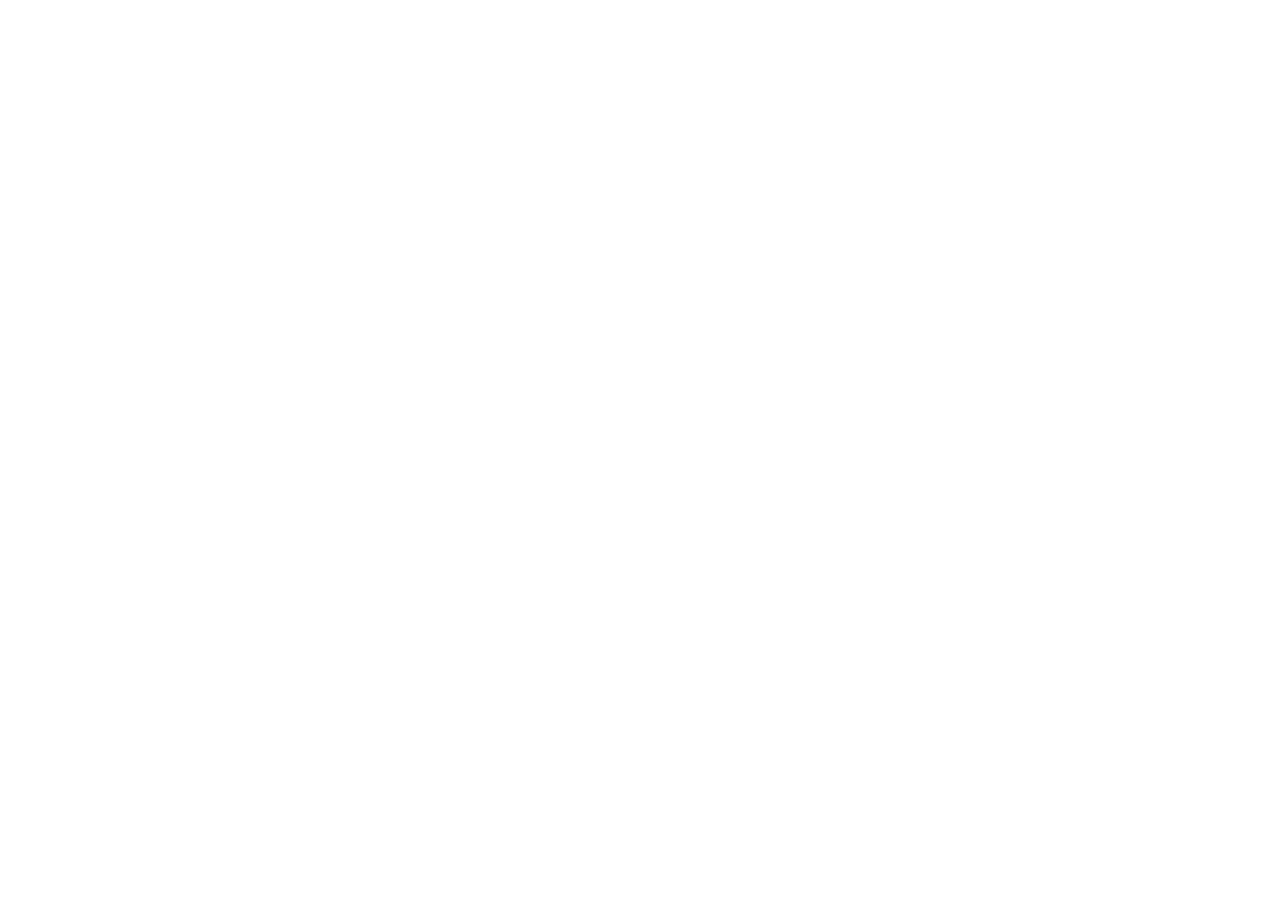
==== src/index.html @ 49279229 "Initial commit" ====
<!DOCTYPE html>
<html lang="en">
  <head>
    <meta charset="UTF-8" />
    <link rel="icon" type="image/svg+xml" href="/favicon.svg" />
    <meta name="viewport" content="width=device-width, initial-scale=1.0" />
    <title>Vanilla App Template</title>
    <link rel="stylesheet" href="./css/styles.css" />
  </head>
  <body>
    <load src="./partials/header.html" icon-path="img/sprite.svg#logo" />

    <main>
      <!-- Loads the specified .html file -->
      <load src="./partials/vite-promo.html" />
      <load src="./partials/badges.html" />
    </main>

    <load src="./partials/footer.html" />

    <script type="module" src="./main.js"></script>
  </body>
</html>
---- src/css/styles.css ----
/**
  |============================
  | include css partials with
  | default @import url()
  |============================
*/
/* Common styles */
@import url('./reset.css');
@import url('./base.css');
@import url('./container.css');
@import url('./animations.css');

/* Sections style */
@import url('./header.css');
@import url('./vite-promo.css');
@import url('./badges.css');
@import url('./back-link.css');
@import url('./footer.css');
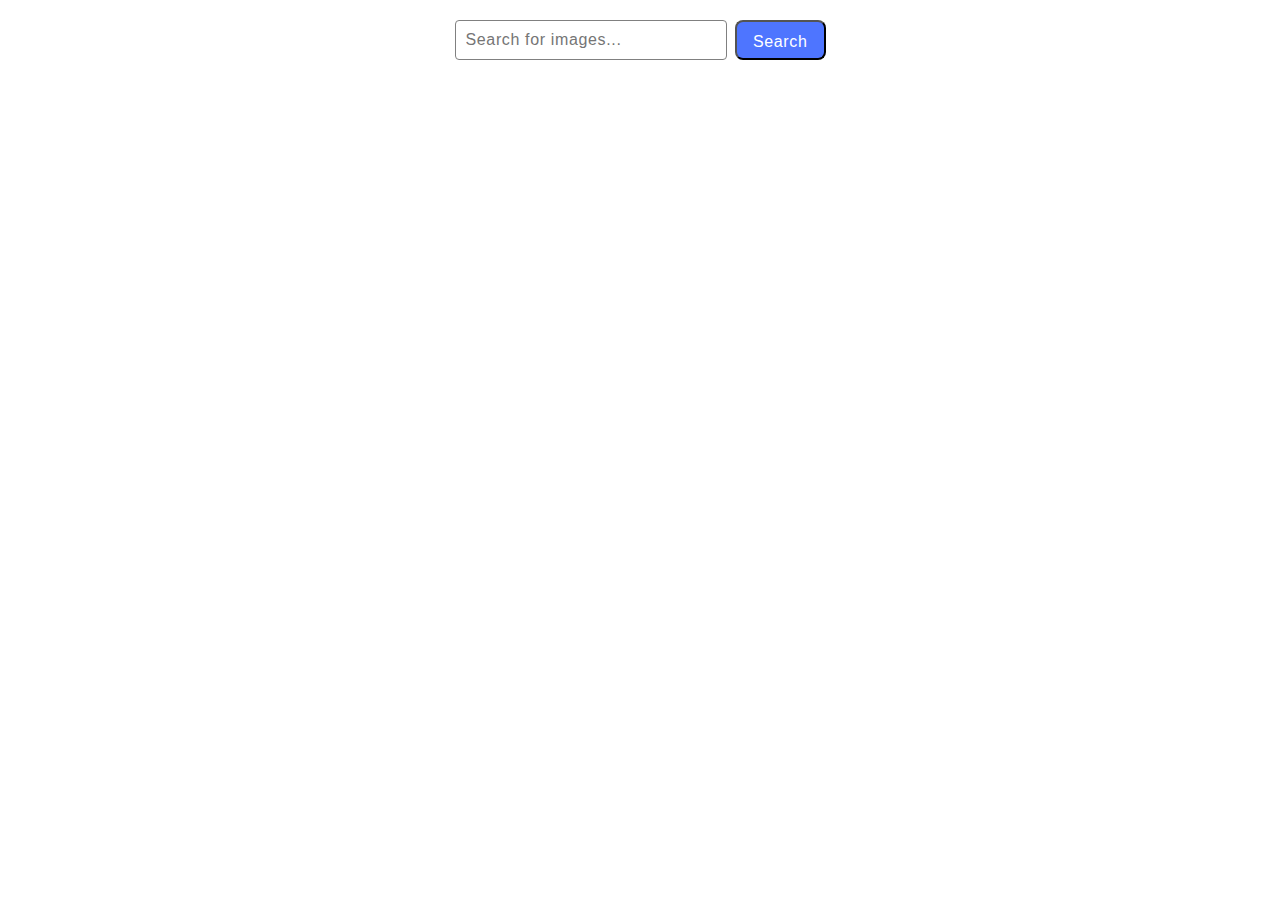
==== commit d6e5b262: "1" ====
--- a/src/index.html
+++ b/src/index.html
@@ -1,23 +1,31 @@
 <!DOCTYPE html>
 <html lang="en">
-  <head>
-    <meta charset="UTF-8" />
-    <link rel="icon" type="image/svg+xml" href="/favicon.svg" />
-    <meta name="viewport" content="width=device-width, initial-scale=1.0" />
-    <title>Vanilla App Template</title>
-    <link rel="stylesheet" href="./css/styles.css" />
-  </head>
-  <body>
-    <load src="./partials/header.html" icon-path="img/sprite.svg#logo" />
 
+<head>
+  <link rel="stylesheet" href="./css/styles.css" />
+
+  <meta charset="UTF-8" />
+  <meta name="viewport" content="width=device-width, initial-scale=1.0" />
+  <title>Image Search App</title>
+</head>
+
+<body>
+  <div id="app">
+    <header>
+      <form id="search-form" class="form">
+        <input type="text" id="search-input" placeholder="Search for images..." required class="input-form" />
+        <button type="submit" class="btn">Search</button>
+      </form>
+    </header>
     <main>
-      <!-- Loads the specified .html file -->
-      <load src="./partials/vite-promo.html" />
-      <load src="./partials/badges.html" />
+      <main>
+        <ul id="gallery" class="gallery"></ul>
+        <button id="load-more" class="btn-under hidden">Load More</button>
+        <div class="loader hidden" id="loader"></div>
+      </main>
     </main>
+  </div>
+  <script type="module" src="./main.js"></script>
+</body>
 
-    <load src="./partials/footer.html" />
-
-    <script type="module" src="./main.js"></script>
-  </body>
-</html>
+</html>--- a/src/css/styles.css
+++ b/src/css/styles.css
@@ -1,18 +1,170 @@
-/**
+/* *
   |============================
   | include css partials with
   | default @import url()
   |============================
 */
 /* Common styles */
-@import url('./reset.css');
+/* @import url('./reset.css');
 @import url('./base.css');
 @import url('./container.css');
-@import url('./animations.css');
+@import url('./animations.css'); */
 
 /* Sections style */
-@import url('./header.css');
+/* @import url('./header.css');
 @import url('./vite-promo.css');
 @import url('./badges.css');
 @import url('./back-link.css');
-@import url('./footer.css');
+@import url('./footer.css'); */
+body {
+  font-family: Arial, sans-serif;
+  margin: 0;
+  padding: 0;
+}
+
+header {
+  padding: 20px;
+  text-align: center;
+}
+
+#search-form {
+  display: inline-flex;
+}
+
+#search-input {
+  padding: 10px;
+  font-size: 16px;
+}
+
+button {
+  padding: 10px 15px;
+  font-size: 16px;
+}
+
+.loader {
+  border: 5px solid #f3f3f3;
+  border-radius: 50%;
+  border-top: 5px solid #3498db;
+  width: 50px;
+  height: 50px;
+  animation: spin 1s linear infinite;
+  margin: 20px auto;
+  display: block;
+}
+
+.hidden {
+  display: none;
+}
+
+.gallery {
+  display: grid;
+  grid-template-columns: repeat(auto-fill, minmax(250px, 1fr));
+  gap: 15px;
+  padding: 20px;
+  list-style: none;
+  gap: 24px;
+}
+
+.gallery a {
+  text-decoration: none;
+}
+
+.gallery img {
+  width: 100%;
+  border-radius: 5px;
+}
+
+.form {
+  width: 371px;
+  height: 40px;
+}
+
+.input-form {
+  border: 1px solid #808080;
+  border-radius: 4px;
+  width: 272px;
+  font-family: "Montserrat", sans-serif;
+  font-weight: 400;
+  font-size: 16px;
+  line-height: 150%;
+  letter-spacing: 0.04em;
+  color: #808080;
+}
+
+.input-form:hover {
+  border: 1px solid #000;
+}
+
+.input-form:focus {
+  border: 1px solid #4e75ff;
+}
+
+.btn {
+  border-radius: 8px;
+  padding: 8px 16px;
+  width: 91px;
+  height: 40px;
+  background: #4e75ff;
+  margin-left: 8px;
+  font-family: "Montserrat", sans-serif;
+  font-weight: 500;
+  font-size: 16px;
+  line-height: 150%;
+  letter-spacing: 0.04em;
+  color: #fff;
+}
+
+.btn:hover {
+  background: #6c8cff;
+}
+
+.li {
+  border: 1px solid #808080;
+}
+
+.p {
+  font-family: "Montserrat", sans-serif;
+  font-weight: 600;
+  font-size: 12px;
+  line-height: 133%;
+  letter-spacing: 0.04em;
+  color: #2e2f42;
+  margin-left: 8px;
+  text-align: center
+}
+
+.div {
+  display: flex;
+}
+
+.btn-under {
+  border-radius: 8px;
+  padding: 8px 16px;
+  width: 125px;
+  height: 40px;
+  background: #4e75ff;
+  font-family: "Montserrat", sans-serif;
+  font-weight: 500;
+  font-size: 16px;
+  line-height: 150%;
+  letter-spacing: 0.04em;
+  color: #fff;
+  margin-top: 32px;
+  margin-left: 657px;
+}
+
+
+
+
+
+
+
+@keyframes spin {
+  0% {
+    transform: rotate(0deg);
+  }
+
+  100% {
+    transform: rotate(360deg);
+  }
+}